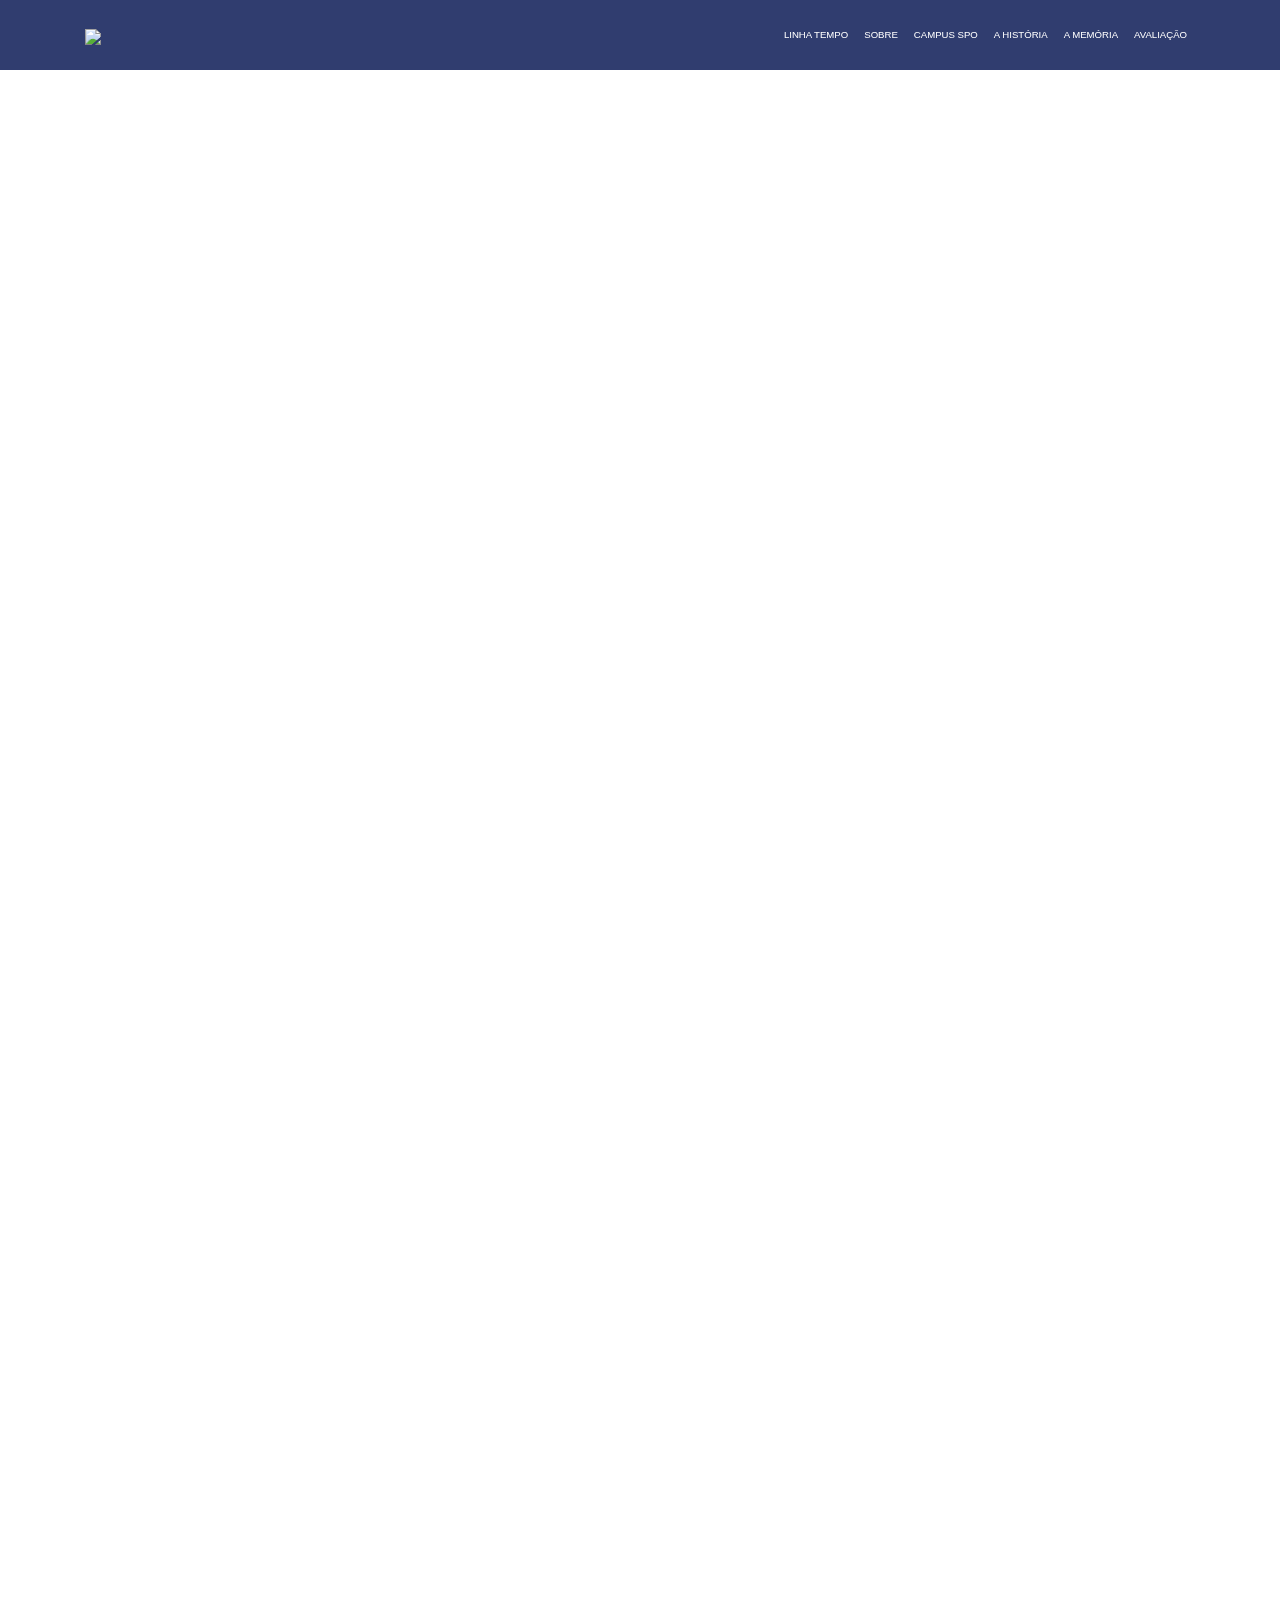
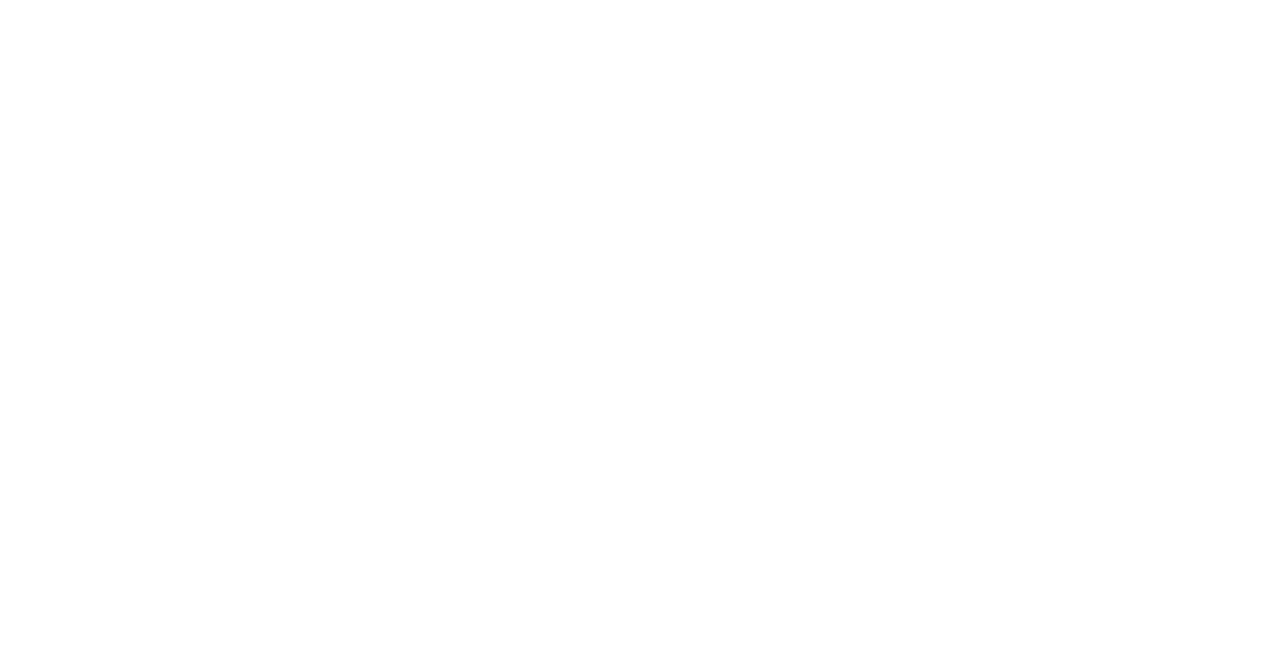
==== index.html @ 5f6dc10c "primeiro commite" ====
<!DOCTYPE html>
<html lang="pt-br">
  <head>
    <!-- Meta tags Obrigatórias -->
    <meta charset="utf-8">
    <meta name="viewport" content="width=device-width, initial-scale=1, shrink-to-fit=no">

    <!-- Bootstrap CSS -->
    <link rel="stylesheet" href="css/bootstrap.min.css">

    <!-- Font Awesome -->
    <link rel="stylesheet" href="fontawesome/css/all.css">

    <!-- HTML5Shiv -->
    <!--[if lt IE 9]>
      <script src="https://oss.maxcdn.com/html5shiv/3.7.2/html5shiv.min.js"></script>
    <![endif]-->

    <!-- Estilo customizado -->
    <link rel="stylesheet" type="text/css" href="css/estilo.css">

    <title>Linha do Tempo - Histórias e Memórias-IFSP</title>
     <link rel="shortcut icon" href="imagens/faviconv2.png" type="image/x-icon"><!-- icone na guia do navegador 128x128 px------------->
  </head>
  <body>
    
    <header><!-- Início do cabeçalho ------->

      <nav class="navbar navbar-expand-sm navbar-light fixed-top navbar-transparente" >
        <div class="container">
          <a href="index.html" class="navbar-brand">
          <img src="imagens/hm11.svg" width="150px" >
          </a>
          <button class="navbar-toggler" data-toggle="collapse" data-target="#nav-principal">
            <i class="fas fa-bars text-red"></i>
          </button>
          <div class="collapse navbar-collapse" id="nav-principal">
            <ul class="navbar-nav ml-auto">
              <li class="nav-item"><a href="index.html" class="nav-link">LINHA TEMPO</a></li>
              <li class="nav-item"><a href="sobre.html" class="nav-link">SOBRE</a></li>
              <li class="nav-item"><a href="campus.html" class="nav-link">CAMPUS SPO</a></li>              
              <li class="nav-item"><a href="historia.html" class="nav-link">A HISTÓRIA</a></li>              
              <li class="nav-item"><a href="memorias.html" class="nav-link">A MEMÓRIA</a></li>
              <li class="nav-item"><a href="avaliacao.html" class="nav-link">AVALIAÇÃO</a></li>
            </ul>
          </div>
        </div>
      </nav>
<br><br><br><br>
    </header><!-- Fim do cabeçalho ------->

    <section id="home" class="d-flex">
      <div class="container align-self-start">
        <div class="row">
          <div class="col-md-12 capa">
            <div>                
                <iframe src='https://cdn.knightlab.com/libs/timeline3/latest/embed/index.html?source=1aqqoO55E_jqDj_0iUX4MndlyHRr9V3ZB4glk3sj6zJ8&font=Default&lang=en&initial_zoom=2&height=650' width='100%' height='650' webkitallowfullscreen mozallowfullscreen allowfullscreen frameborder='0'></iframe>             
              </div>
          </div>          
        </div>
      </div>
    </section>

     <section id="apresentacao" class="d-flex">
      <div class="container align-self-start">
        <div class="row">
          <div class="col-md-4">
            <div>
             <img src="imagens/linhadotempo1.png" width="650" height="650"> 
              
            </div>
           </div>
          <div class="col-md-8">
            <div>
              
            </div>
          </div>           
        </div>
      </div>
    </section>

    <section id="servicos">
      <div class="container">
        <div class="row">
          <div class="col-md-12">
            <p>conteudo</p>
          </div> 
        </div>
      </div>
    </section>

    <hr>
    <footer>
      <div class="container">
        <div class="row">
          <div class="col-md-2">
            <a href="index.html"><img src="imagens/hm12.svg" width="142px"></a>
          </div>
          <div class="col-md-2">
           
          </div>
          <div class="col-md-2">
            <ul>
              <li><a href="https://spo.ifsp.edu.br/" target="_blank"><img src="imagens/ifsp-spo4.png" class="img-fluid  d-md-block "> </li>
            </ul> 
          </div>
          <div class="col-md-2">
           <ul>
              <li><a href="https://profept.srt.ifsp.edu.br/" target="_blank"><img src="imagens/profept.jpg" class="img-fluid  d-md-block"> </li>
            </ul> 
          </div>
          <div class="col-md-4">
            <ul>
              <li><a href=""><img src="imagens/facebook.png"> </li>
              <li><a href=""><img src="imagens/twitter.png"> </li>
              <li><a href=""><img src="imagens/instagram.png"> </li>  
            </ul> 
          </div>
        </div>
      </div>
      <div>
           <p class="text-center">Leandro Santana, 2024 | Produto Educacional do ProfEPT | Todos os direitos reservados</p> 
      </div>
    </footer> 







    <!-- JavaScript (Opcional) -->
    <!-- jQuery primeiro, depois Popper.js, depois Bootstrap JS -->
    <script src="jquery/jquery-3.3.1.slim.min.js"></script>
    <script src="https://cdnjs.cloudflare.com/ajax/libs/popper.js/1.14.3/umd/popper.min.js" integrity="sha384-ZMP7rVo3mIykV+2+9J3UJ46jBk0WLaUAdn689aCwoqbBJiSnjAK/l8WvCWPIPm49" crossorigin="anonymous"></script>
    <script src="js/bootstrap.min.js"></script>
  </body>
</html>
---- css/estilo.css ----
/** @Leandro Santana*/
html, body {
	height: 100%;
	overflow-x: hidden;
	}
body	{
	/*background: url(../imagens/capa.png),
				url(../imagens/ruido.png),
				linear-gradient(50deg,#ff4169,#7c26f8);*/
	background-attachment: fixed;
	font-family: Helvetica,Arial,sans-serif;
		}
/*customização da barra de navegação criando a classe transparente*/
nav.navbar-transparente {
	padding: 15px 0px;
	/*background: rgba(33,17,1,0.9);*/
	background: rgba(26, 40, 95, 0.9);
			}
.navbar-light .navbar-nav .nav-link {
	color:white;
	font-size: 0.6em;
		}		
.navbar-light .navbar-nav .nav-link:hover {
	color:#9bf0e1;	
	font-size: 0.6em;
		}
.navbar-light .navbar-toggler {
		color: rgba(255,255,255,0.5);
		border-color: rgba(255,255,255,0.5);
		margin-right: 10px;
		}			

.capa 	{
		background-color:rgba(255, 255, 255, 0.54);
		padding: 2px;
		}

/* Estrutura de conteúdo ----------------------------*/
#home {
	height: 100%;
	overflow-x: hidden;
	overflow-y: hidden;
	padding:30px;
	margin-top: auto;
	background:rgba(255, 255, 255, 0.54);
		}		

#apresentacao {
	height: 100%;
	overflow-x: hidden;
	overflow-y: hidden;
	background:rgba(80, 245, 39, 0.38);
			}

#servicos {
		background: white;
		padding-top: 20px;
		padding-bottom: 20px;
    	}
.moldura {
		border:4px solid #999 ;
		}			    	
 .albuns {
 	padding: 10px 0px;
 }   	
footer	{
		background: rgba(255,255,255,0.8);
		padding: 50px 0px 20px 0px;
		position: relative;
		}
footer h4 {
		color: #919496;
		font-size: 0.8em;
		text-transform: uppercase;
		}
footer .navbar-nav a {
		color: white;
		font-size: 0.7em;
		}
footer .navbar-nav a:hover {
		color: black;
		text-decoration: none;
		}
footer ul{
		list-style: none;
		}
footer ul li {
		float: right;
		margin: 0 2px;
		}												

/*Tipografia do texto ----------------------------------*/
h1 		{
		font-weight: 200px;
		letter-spacing: -0.05em;
		margin-bottom: 50px;
		color: rgba(15, 99, 11, 0.75);
		}	
h2 		{
		font-size: 3em;
		font-weight: 700;
		letter-spacing: -0.04em;
		}
h3 		{
		font-size: 2em;
		font-weight: 700;
		letter-spacing: -0.04em;
		}
p 		{
	color: black;
}
/* inicio do css referente a página Sobre-------------------------------------------*/

#homesobre {
	height: 20%;
    width: 100%;
    background-color: #359830;
        		}	
#homesobre h1 {
color: white;
padding: 0;
margin: 0;
}	
  
#etica {
background-color: #005cab;
background-image: url("imagens/fundo-textura.jpg");
background-size: cover;
opacity: 1;
mix-blend-mode: multiply;
transition: background .3s,border-radius .3s,opacity .3s;
height: 50%;
color: white;
}
#etica p {
color: white;
}
/* Fim do CSS da página Sobre ------------------------------------------*/

/*inicio do CSS da página Memórias -------------------------------------*/
#homememoria {
	background-image: url(imagens/ifsp-spo2.jpg);		
				/*url("imagens/ruido.png"),
				linear-gradient(30deg,#ff4169,#7c26f8);*/
				
	background-attachment: fixed;
	height: 100%;
	overflow-x: hidden;
	overflow-y: hidden;
	padding:20px;
	margin-top: 0;
	/*background:rgba(255, 255, 255, 0.54);*/
	font-family: Helvetica,Arial,sans-serif;
	
		}




/*Fim do CSS da página Memórias ----------------------------------------*/

                 /* MIDIAS QUERY*/
/* Extra small devices (portrait phones, less than 576px)*/
@media (max-width: 575.98px) {
h1 {font-size: 1em;}

}

/* Small devices (landscape phones, 576px and up)*/
@media (min-width: 576px) and (max-width: 767.98px) {
h1 {font-size: 1em;}

}

/* Medium devices (tablets, 768px and up)*/
@media (min-width: 768px) and (max-width: 991.98px) {
h1 {font-size: 2em;}
}

/* Large devices (desktops, 992px and up)*/
@media (min-width: 992px) and (max-width: 1199.98px) {
h1 {font-size: 2em;}
}

/* Extra large devices (large desktops, 1200px and up)*/
@media (min-width: 1200px) {
h1 {font-size: 2em;}
}
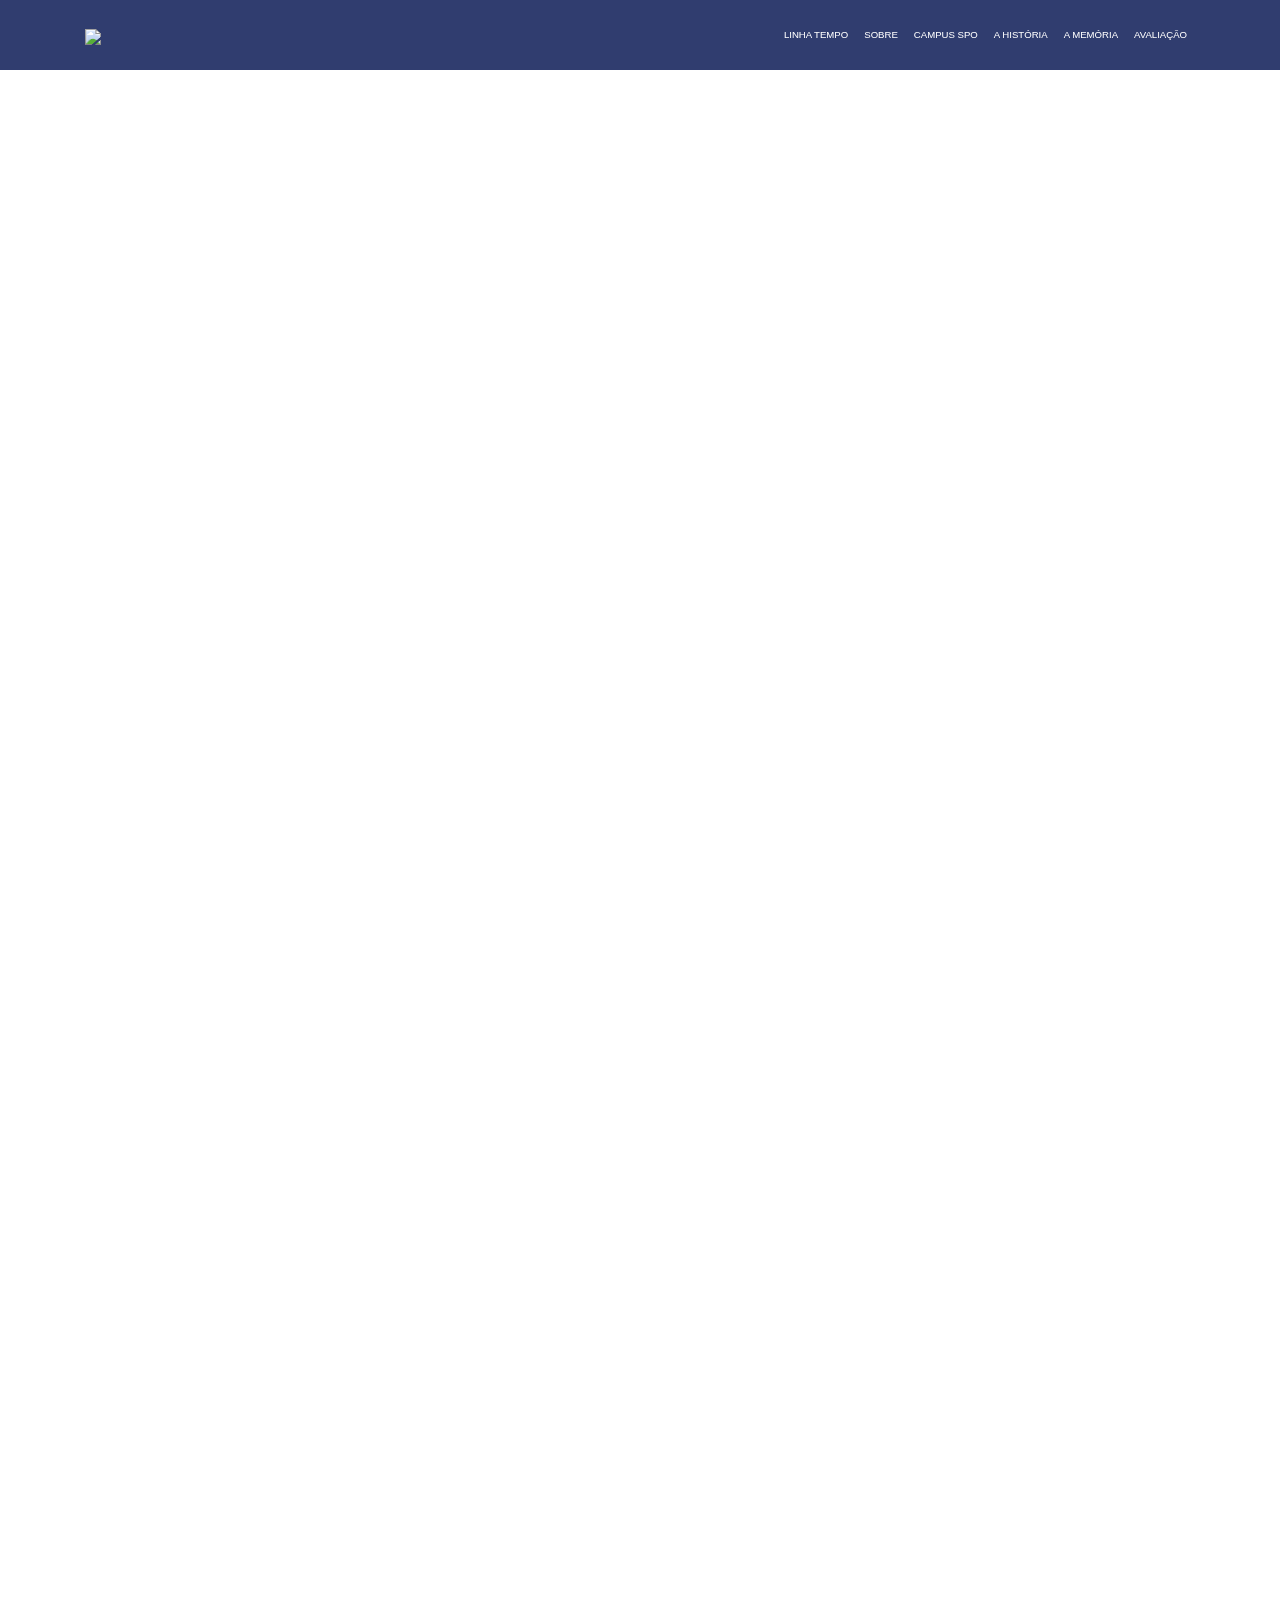
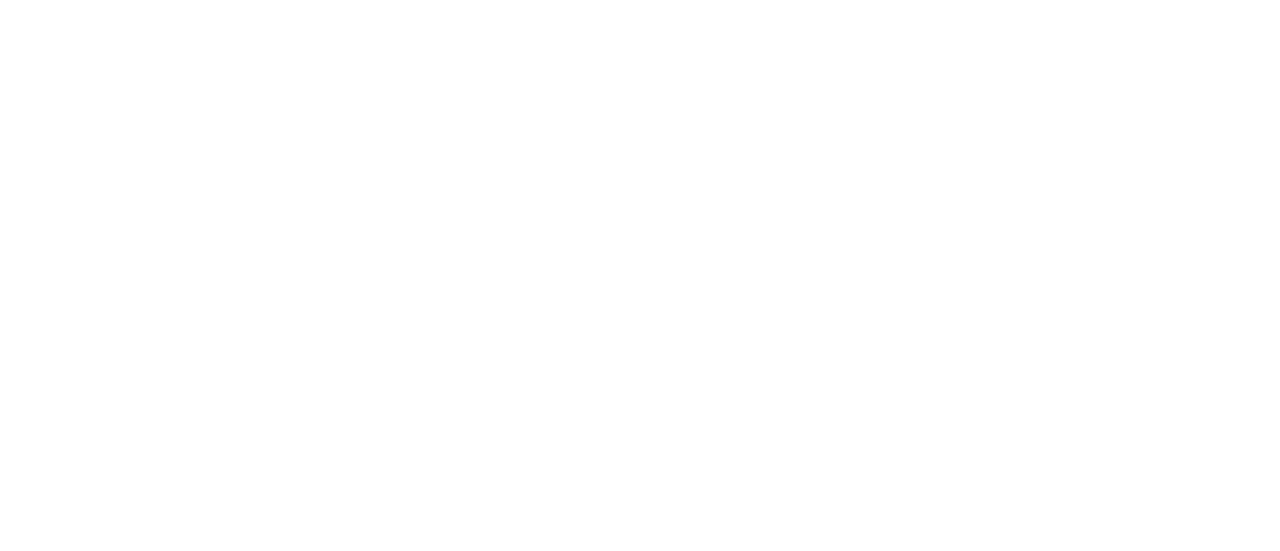
==== commit 7d24fac5: "mudança no projeto novos ajustes." ====
--- a/index.html
+++ b/index.html
@@ -83,12 +83,14 @@
       <div class="container">
         <div class="row">
           <div class="col-md-12">
-            <p>conteudo</p>
+            <p></p>
           </div> 
         </div>
       </div>
     </section>
 
+    
+    <!-- deixar as imagens do rodape dividida em espaços iguais-->
     <hr>
     <footer>
       <div class="container">
@@ -108,27 +110,13 @@
            <ul>
               <li><a href="https://profept.srt.ifsp.edu.br/" target="_blank"><img src="imagens/profept.jpg" class="img-fluid  d-md-block"> </li>
             </ul> 
-          </div>
-          <div class="col-md-4">
-            <ul>
-              <li><a href=""><img src="imagens/facebook.png"> </li>
-              <li><a href=""><img src="imagens/twitter.png"> </li>
-              <li><a href=""><img src="imagens/instagram.png"> </li>  
-            </ul> 
-          </div>
+          </div>          
         </div>
       </div>
       <div>
            <p class="text-center">Leandro Santana, 2024 | Produto Educacional do ProfEPT | Todos os direitos reservados</p> 
       </div>
     </footer> 
-
-
-
-
-
-
-
     <!-- JavaScript (Opcional) -->
     <!-- jQuery primeiro, depois Popper.js, depois Bootstrap JS -->
     <script src="jquery/jquery-3.3.1.slim.min.js"></script>
--- a/css/estilo.css
+++ b/css/estilo.css
@@ -62,16 +62,28 @@
 		}			    	
  .albuns {
  	padding: 10px 0px;
- }   	
-footer	{
-		background: rgba(255,255,255,0.8);
-		padding: 50px 0px 20px 0px;
-		position: relative;
-		}
-footer h4 {
-		color: #919496;
-		font-size: 0.8em;
-		text-transform: uppercase;
+ }  
+ .albuns img {
+ 	width: 100%;
+ 	height: auto;
+ 	transition: 0.3s;
+ 	}
+	 .albuns img:hover {
+		 	transform: scale(1.1);
+ 	}
+/* Rodapé -------------------------------------------*/
+
+/* ajustar o footer para que as imagens fiquem alinhada e centralizada*/
+footer .navbar-nav {
+		display: flex;
+		justify-content: center;
+		}
+footer .navbar-nav img {
+		width: 30px;
+		height: 30px;
+		}
+footer .navbar-nav img:hover {
+		transform: scale(1.1);
 		}
 footer .navbar-nav a {
 		color: white;
@@ -87,7 +99,8 @@
 footer ul li {
 		float: right;
 		margin: 0 2px;
-		}												
+		}
+
 
 /*Tipografia do texto ----------------------------------*/
 h1 		{
@@ -160,30 +173,47 @@
 /*Fim do CSS da página Memórias ----------------------------------------*/
 
                  /* MIDIAS QUERY*/
+/*ajustar os estilos para diferentes tamanhos de tela */
+/*Aqui é o CSS que vai ser aplicado para cada tamanho de tela,
+de acordo com o tamanho da tela, o CSS vai aplicar o
+estilo correspondente ao tamanho da tela, de acordo com o
+que foi definido no
+
+@media (max-width: 575.98px) {
+h1 {font-size: 1em;
+}	*/		
+
+
 /* Extra small devices (portrait phones, less than 576px)*/
+
 @media (max-width: 575.98px) {
-h1 {font-size: 1em;}
+h1 {font-size: 1em;
 
 }
 
 /* Small devices (landscape phones, 576px and up)*/
+
 @media (min-width: 576px) and (max-width: 767.98px) {
-h1 {font-size: 1em;}
+h1 {font-size: 1em;
 
 }
 
 /* Medium devices (tablets, 768px and up)*/
 @media (min-width: 768px) and (max-width: 991.98px) {
-h1 {font-size: 2em;}
+h1 {font-size: 2em;
 }
 
 /* Large devices (desktops, 992px and up)*/
+
 @media (min-width: 992px) and (max-width: 1199.98px) {
-h1 {font-size: 2em;}
+h1 {font-size: 2em;
 }
 
 /* Extra large devices (large desktops, 1200px and up)*/
+
 @media (min-width: 1200px) {
 h1 {font-size: 2em;}
 }
 
+/* Fim do CSS da página Memórias ----------------------------------------*/
+
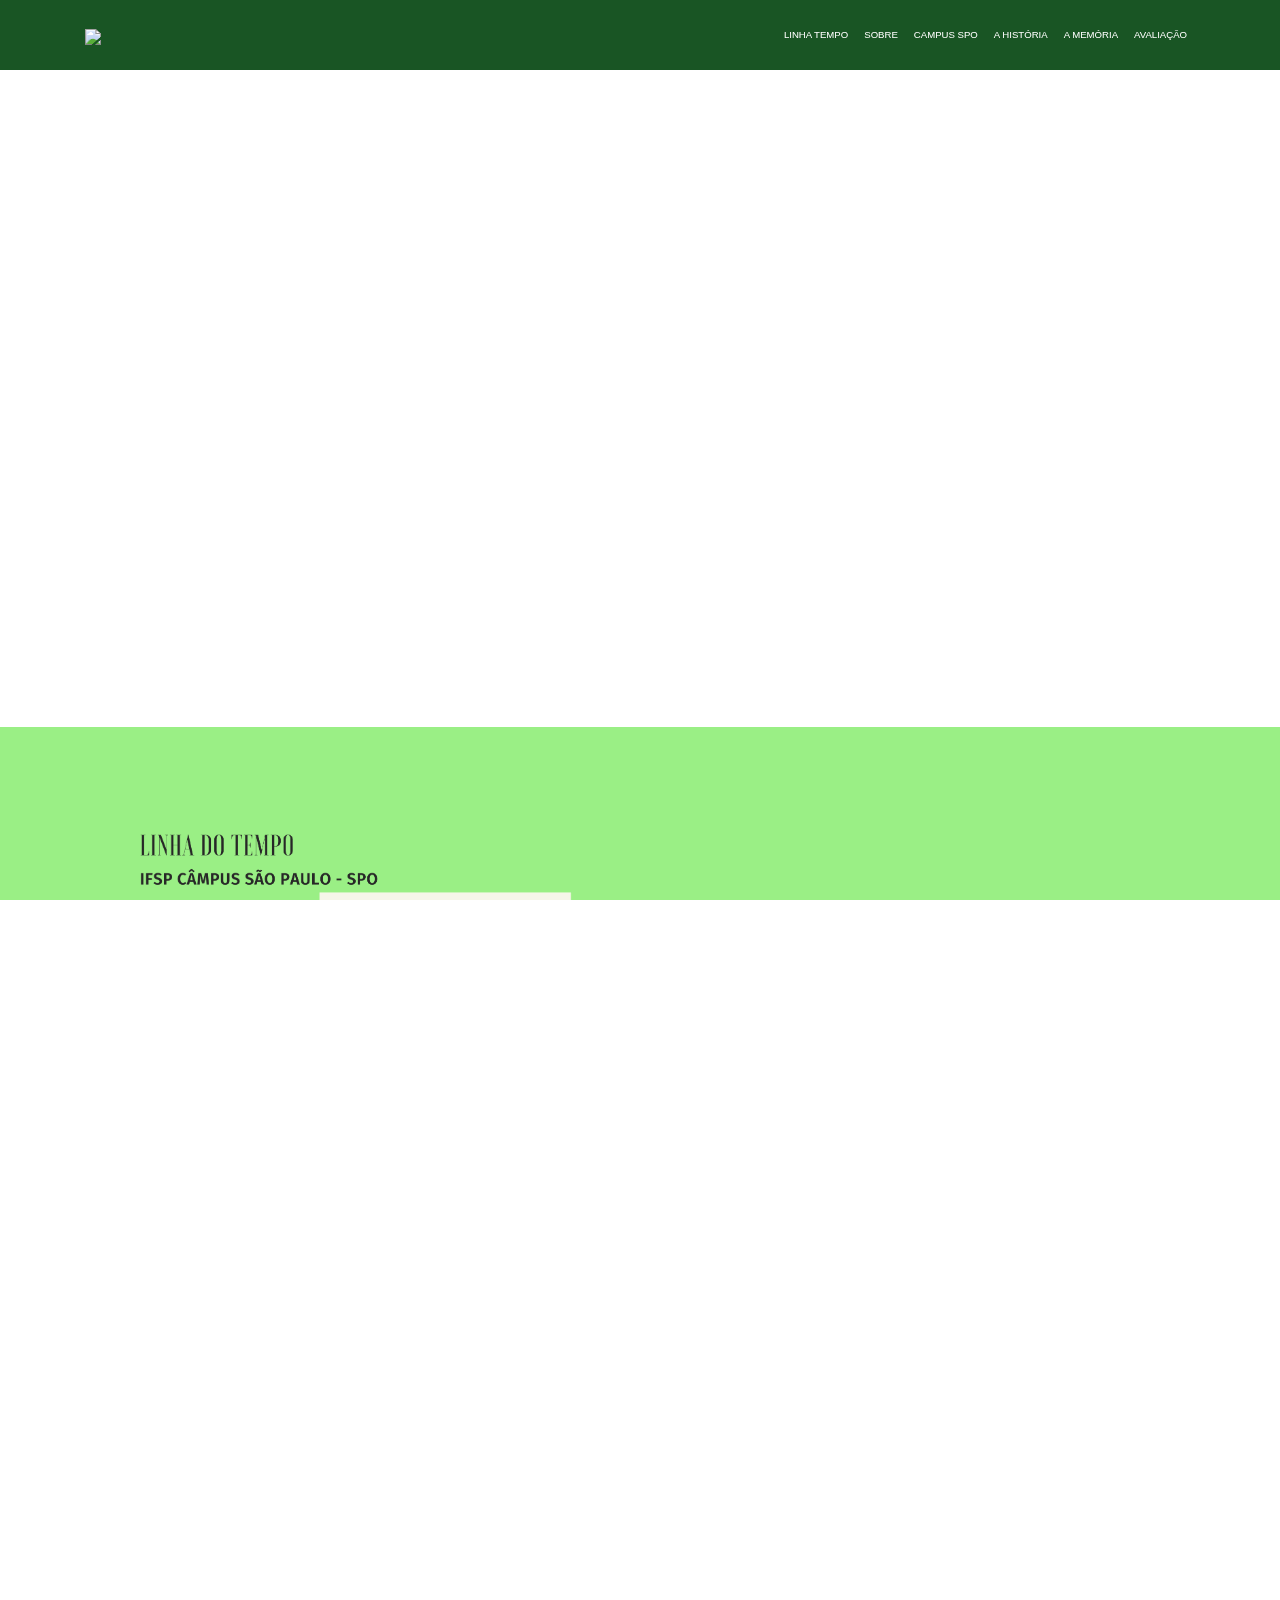
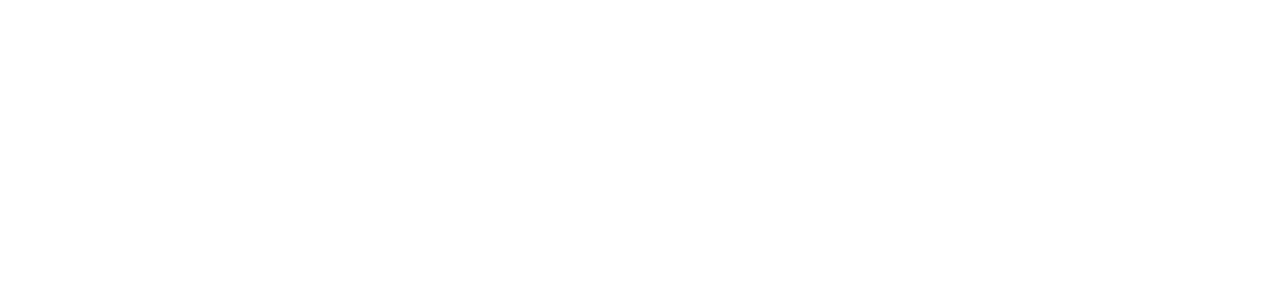
==== commit 05c7e036: "feat: Alterado layout de sessões" ====
--- a/index.html
+++ b/index.html
@@ -1,126 +1,149 @@
 <!DOCTYPE html>
 <html lang="pt-br">
-  <head>
-    <!-- Meta tags Obrigatórias -->
-    <meta charset="utf-8">
-    <meta name="viewport" content="width=device-width, initial-scale=1, shrink-to-fit=no">
 
-    <!-- Bootstrap CSS -->
-    <link rel="stylesheet" href="css/bootstrap.min.css">
+<head>
+  <!-- Meta tags Obrigatórias -->
+  <meta charset="utf-8">
+  <meta name="viewport" content="width=device-width, initial-scale=1, shrink-to-fit=no">
 
-    <!-- Font Awesome -->
-    <link rel="stylesheet" href="fontawesome/css/all.css">
+  <!-- Bootstrap CSS -->
+  <link rel="stylesheet" href="css/bootstrap.min.css">
 
-    <!-- HTML5Shiv -->
-    <!--[if lt IE 9]>
+  <!-- Font Awesome -->
+  <link rel="stylesheet" href="fontawesome/css/all.css">
+
+  <!-- HTML5Shiv -->
+  <!--[if lt IE 9]>
       <script src="https://oss.maxcdn.com/html5shiv/3.7.2/html5shiv.min.js"></script>
     <![endif]-->
 
-    <!-- Estilo customizado -->
-    <link rel="stylesheet" type="text/css" href="css/estilo.css">
+  <!-- Estilo customizado -->
+  <link rel="stylesheet" type="text/css" href="css/estilo.css">
 
-    <title>Linha do Tempo - Histórias e Memórias-IFSP</title>
-     <link rel="shortcut icon" href="imagens/faviconv2.png" type="image/x-icon"><!-- icone na guia do navegador 128x128 px------------->
-  </head>
-  <body>
-    
-    <header><!-- Início do cabeçalho ------->
+  <title>Linha do Tempo - Histórias e Memórias-IFSP</title>
+  <link rel="shortcut icon" href="imagens/faviconv2.png" type="image/x-icon">
+  <!-- icone na guia do navegador 128x128 px------------->
+</head>
 
-      <nav class="navbar navbar-expand-sm navbar-light fixed-top navbar-transparente" >
-        <div class="container">
-          <a href="index.html" class="navbar-brand">
-          <img src="imagens/hm11.svg" width="150px" >
-          </a>
-          <button class="navbar-toggler" data-toggle="collapse" data-target="#nav-principal">
-            <i class="fas fa-bars text-red"></i>
-          </button>
-          <div class="collapse navbar-collapse" id="nav-principal">
-            <ul class="navbar-nav ml-auto">
-              <li class="nav-item"><a href="index.html" class="nav-link">LINHA TEMPO</a></li>
-              <li class="nav-item"><a href="sobre.html" class="nav-link">SOBRE</a></li>
-              <li class="nav-item"><a href="campus.html" class="nav-link">CAMPUS SPO</a></li>              
-              <li class="nav-item"><a href="historia.html" class="nav-link">A HISTÓRIA</a></li>              
-              <li class="nav-item"><a href="memorias.html" class="nav-link">A MEMÓRIA</a></li>
-              <li class="nav-item"><a href="avaliacao.html" class="nav-link">AVALIAÇÃO</a></li>
+<body>
+
+  <header class="sticky-top"><!-- Início do cabeçalho ------->
+    <nav class="navbar navbar-expand-sm navbar-light navbar-transparente">
+      <div class="container">
+        <a href="index.html" class="navbar-brand">
+          <img src="imagens/hm11.svg" width="150px">
+        </a>
+        <button class="navbar-toggler" data-toggle="collapse" data-target="#nav-principal">
+          <i class="fas fa-bars text-red"></i>
+        </button>
+        <div class="collapse navbar-collapse" id="nav-principal">
+          <ul class="navbar-nav ml-auto">
+            <li class="nav-item"><a href="index.html" class="nav-link">LINHA TEMPO</a></li>
+            <li class="nav-item"><a href="sobre.html" class="nav-link">SOBRE</a></li>
+            <li class="nav-item"><a href="campus.html" class="nav-link">CAMPUS SPO</a></li>
+            <li class="nav-item"><a href="historia.html" class="nav-link">A HISTÓRIA</a></li>
+            <li class="nav-item"><a href="memorias.html" class="nav-link">A MEMÓRIA</a></li>
+            <li class="nav-item"><a href="avaliacao.html" class="nav-link">AVALIAÇÃO</a></li>
+          </ul>
+        </div>
+      </div>
+    </nav>
+  </header><!-- Fim do cabeçalho ------->
+
+  <section id="home">
+    <div class="align-self-start">
+      <div class="row">
+        <div class="col-md-12">
+          <div>
+            <iframe
+              src='https://cdn.knightlab.com/libs/timeline3/latest/embed/index.html?source=1aqqoO55E_jqDj_0iUX4MndlyHRr9V3ZB4glk3sj6zJ8&font=Default&lang=en&initial_zoom=2&height=650'
+              width='100%' height='650' webkitallowfullscreen mozallowfullscreen allowfullscreen
+              frameborder='0'></iframe>
+          </div>
+        </div>
+      </div>
+    </div>
+  </section>
+
+  <section id="apresentacao" class="d-flex">
+    <div class="container align-self-start">
+      <div class="row presentation-container">
+        <div class="col-md-6">
+          <div>
+            <img id="timeline-img" src="imagens/linhadotempo1.png">
+          </div>
+        </div>
+        <div class="col-md-6 d-flex justify-content-center flex-column">
+          <div>
+            <h2>Titulo conteudo de apoio</h2>
+          </div>
+          <div>
+            <p>
+              Lorem ipsum dolor sit amet consectetur, adipisicing elit. Laudantium tenetur culpa numquam impedit maiores
+              adipisci quia a quasi voluptatum. Ullam sint inventore fuga illo placeat. Iste quo assumenda alias
+              nesciunt?
+            </p>
+          </div>
+        </div>
+      </div>
+    </div>
+  </section>
+
+  <!--   <section id="servicos">
+    <div class="container">
+      <div class="row">
+        <div class="col-md-12">
+          <p></p>
+        </div>
+      </div>
+    </div>
+  </section> -->
+
+
+  <!-- deixar as imagens do rodape dividida em espaços iguais-->
+  <hr>
+  <footer class="container py-5">
+    <div class="row">
+      <div class="col-md-2 d-flex justify-content-center">
+        <div class="row w-100">
+          <div class="col-md-12 d-flex justify-content-center">
+            <a class="d-flex justify-content-center" href="index.html"><img src="imagens/hm12.svg" width="142px"></a>
+          </div>
+        </div>
+      </div>
+      <div class="col-md-1 d-flex justify-content-end">
+        <div class="divider"></div>
+      </div>
+      <div class="col-md-9">
+        <div class="row w-100">
+          <div class="col-md-6 d-flex justify-content-end">
+            <ul>
+              <li><a href="https://spo.ifsp.edu.br/" target="_blank"><img class="footer-image"
+                    src="imagens/ifsp-spo4.png" class="img-fluid  d-md-block "> </li>
+            </ul>
+          </div>
+          <div class="col-md-6 d-flex justify-content-start">
+            <ul>
+              <li><a href="https://profept.srt.ifsp.edu.br/" target="_blank"><img class="footer-image"
+                    src="imagens/profept.jpg" class="img-fluid  d-md-block"> </li>
             </ul>
           </div>
         </div>
-      </nav>
-<br><br><br><br>
-    </header><!-- Fim do cabeçalho ------->
-
-    <section id="home" class="d-flex">
-      <div class="container align-self-start">
-        <div class="row">
-          <div class="col-md-12 capa">
-            <div>                
-                <iframe src='https://cdn.knightlab.com/libs/timeline3/latest/embed/index.html?source=1aqqoO55E_jqDj_0iUX4MndlyHRr9V3ZB4glk3sj6zJ8&font=Default&lang=en&initial_zoom=2&height=650' width='100%' height='650' webkitallowfullscreen mozallowfullscreen allowfullscreen frameborder='0'></iframe>             
-              </div>
-          </div>          
+        <div>
+          <p class="text-center">Leandro Santana, 2024 | Produto Educacional do ProfEPT | Todos os direitos reservados
+          </p>
         </div>
       </div>
-    </section>
+    </div>
+    </div>
+  </footer>
+  <!-- JavaScript (Opcional) -->
+  <!-- jQuery primeiro, depois Popper.js, depois Bootstrap JS -->
+  <script src="jquery/jquery-3.3.1.slim.min.js"></script>
+  <script src="https://cdnjs.cloudflare.com/ajax/libs/popper.js/1.14.3/umd/popper.min.js"
+    integrity="sha384-ZMP7rVo3mIykV+2+9J3UJ46jBk0WLaUAdn689aCwoqbBJiSnjAK/l8WvCWPIPm49"
+    crossorigin="anonymous"></script>
+  <script src="js/bootstrap.min.js"></script>
+</body>
 
-     <section id="apresentacao" class="d-flex">
-      <div class="container align-self-start">
-        <div class="row">
-          <div class="col-md-4">
-            <div>
-             <img src="imagens/linhadotempo1.png" width="650" height="650"> 
-              
-            </div>
-           </div>
-          <div class="col-md-8">
-            <div>
-              
-            </div>
-          </div>           
-        </div>
-      </div>
-    </section>
-
-    <section id="servicos">
-      <div class="container">
-        <div class="row">
-          <div class="col-md-12">
-            <p></p>
-          </div> 
-        </div>
-      </div>
-    </section>
-
-    
-    <!-- deixar as imagens do rodape dividida em espaços iguais-->
-    <hr>
-    <footer>
-      <div class="container">
-        <div class="row">
-          <div class="col-md-2">
-            <a href="index.html"><img src="imagens/hm12.svg" width="142px"></a>
-          </div>
-          <div class="col-md-2">
-           
-          </div>
-          <div class="col-md-2">
-            <ul>
-              <li><a href="https://spo.ifsp.edu.br/" target="_blank"><img src="imagens/ifsp-spo4.png" class="img-fluid  d-md-block "> </li>
-            </ul> 
-          </div>
-          <div class="col-md-2">
-           <ul>
-              <li><a href="https://profept.srt.ifsp.edu.br/" target="_blank"><img src="imagens/profept.jpg" class="img-fluid  d-md-block"> </li>
-            </ul> 
-          </div>          
-        </div>
-      </div>
-      <div>
-           <p class="text-center">Leandro Santana, 2024 | Produto Educacional do ProfEPT | Todos os direitos reservados</p> 
-      </div>
-    </footer> 
-    <!-- JavaScript (Opcional) -->
-    <!-- jQuery primeiro, depois Popper.js, depois Bootstrap JS -->
-    <script src="jquery/jquery-3.3.1.slim.min.js"></script>
-    <script src="https://cdnjs.cloudflare.com/ajax/libs/popper.js/1.14.3/umd/popper.min.js" integrity="sha384-ZMP7rVo3mIykV+2+9J3UJ46jBk0WLaUAdn689aCwoqbBJiSnjAK/l8WvCWPIPm49" crossorigin="anonymous"></script>
-    <script src="js/bootstrap.min.js"></script>
-  </body>
 </html>--- a/css/estilo.css
+++ b/css/estilo.css
@@ -1,178 +1,216 @@
 /** @Leandro Santana*/
-html, body {
+html,
+body {
 	height: 100%;
 	overflow-x: hidden;
-	}
-body	{
+}
+
+body {
 	/*background: url(../imagens/capa.png),
 				url(../imagens/ruido.png),
 				linear-gradient(50deg,#ff4169,#7c26f8);*/
 	background-attachment: fixed;
-	font-family: Helvetica,Arial,sans-serif;
-		}
+	font-family: Helvetica, Arial, sans-serif;
+}
+
 /*customização da barra de navegação criando a classe transparente*/
 nav.navbar-transparente {
 	padding: 15px 0px;
 	/*background: rgba(33,17,1,0.9);*/
-	background: rgba(26, 40, 95, 0.9);
-			}
+	background: rgba(0, 66, 12, 0.9);
+}
+
 .navbar-light .navbar-nav .nav-link {
-	color:white;
+	color: white;
 	font-size: 0.6em;
-		}		
+}
+
 .navbar-light .navbar-nav .nav-link:hover {
-	color:#9bf0e1;	
+	color: #9bf0e1;
 	font-size: 0.6em;
-		}
+}
+
 .navbar-light .navbar-toggler {
-		color: rgba(255,255,255,0.5);
-		border-color: rgba(255,255,255,0.5);
-		margin-right: 10px;
-		}			
-
-.capa 	{
-		background-color:rgba(255, 255, 255, 0.54);
-		padding: 2px;
-		}
+	color: rgba(255, 255, 255, 0.5);
+	border-color: rgba(255, 255, 255, 0.5);
+	margin-right: 10px;
+}
+
+.capa {
+	background-color: rgba(255, 255, 255, 0.54);
+	padding: 2px;
+}
 
 /* Estrutura de conteúdo ----------------------------*/
 #home {
-	height: 100%;
 	overflow-x: hidden;
 	overflow-y: hidden;
-	padding:30px;
 	margin-top: auto;
-	background:rgba(255, 255, 255, 0.54);
-		}		
+	background: rgba(255, 255, 255, 0.54);
+}
 
 #apresentacao {
-	height: 100%;
 	overflow-x: hidden;
 	overflow-y: hidden;
-	background:rgba(80, 245, 39, 0.38);
-			}
+	background: rgb(154 239 133);
+}
+
+.presentation-container {
+	padding-top: 100px;
+}
+
+#timeline-img {
+	width: 100%;
+}
 
 #servicos {
-		background: white;
-		padding-top: 20px;
-		padding-bottom: 20px;
-    	}
+	background: white;
+	padding-top: 20px;
+	padding-bottom: 20px;
+}
+
 .moldura {
-		border:4px solid #999 ;
-		}			    	
- .albuns {
- 	padding: 10px 0px;
- }  
- .albuns img {
- 	width: 100%;
- 	height: auto;
- 	transition: 0.3s;
- 	}
-	 .albuns img:hover {
-		 	transform: scale(1.1);
- 	}
+	border: 4px solid #999;
+}
+
+.albuns {
+	padding: 10px 0px;
+}
+
+.albuns img {
+	width: 100%;
+	height: auto;
+	transition: 0.3s;
+}
+
+.albuns img:hover {
+	transform: scale(1.1);
+}
+
 /* Rodapé -------------------------------------------*/
 
 /* ajustar o footer para que as imagens fiquem alinhada e centralizada*/
 footer .navbar-nav {
-		display: flex;
-		justify-content: center;
-		}
+	display: flex;
+	justify-content: center;
+}
+
 footer .navbar-nav img {
-		width: 30px;
-		height: 30px;
-		}
+	width: 30px;
+	height: 30px;
+}
+
 footer .navbar-nav img:hover {
-		transform: scale(1.1);
-		}
+	transform: scale(1.1);
+}
+
 footer .navbar-nav a {
-		color: white;
-		font-size: 0.7em;
-		}
+	color: white;
+	font-size: 0.7em;
+}
+
 footer .navbar-nav a:hover {
-		color: black;
-		text-decoration: none;
-		}
-footer ul{
-		list-style: none;
-		}
+	color: black;
+	text-decoration: none;
+}
+
+footer ul {
+	list-style: none;
+}
+
 footer ul li {
-		float: right;
-		margin: 0 2px;
-		}
-
+	margin: 0 2px;
+}
+
+.footer-image {
+	max-width: 100px;
+	width: 100%;
+}
+
+.divider {
+	width: 1px;
+	height: 100%;
+	background-color: #80808070;
+}
 
 /*Tipografia do texto ----------------------------------*/
-h1 		{
-		font-weight: 200px;
-		letter-spacing: -0.05em;
-		margin-bottom: 50px;
-		color: rgba(15, 99, 11, 0.75);
-		}	
-h2 		{
-		font-size: 3em;
-		font-weight: 700;
-		letter-spacing: -0.04em;
-		}
-h3 		{
-		font-size: 2em;
-		font-weight: 700;
-		letter-spacing: -0.04em;
-		}
-p 		{
+h1 {
+	font-weight: 200px;
+	letter-spacing: -0.05em;
+	margin-bottom: 50px;
+	color: rgba(15, 99, 11, 0.75);
+}
+
+h2 {
+	font-size: 2.8em;
+	font-weight: 700;
+	letter-spacing: -0.04em;
+}
+
+h3 {
+	font-size: 2em;
+	font-weight: 700;
+	letter-spacing: -0.04em;
+}
+
+p {
 	color: black;
 }
+
 /* inicio do css referente a página Sobre-------------------------------------------*/
 
 #homesobre {
 	height: 20%;
-    width: 100%;
-    background-color: #359830;
-        		}	
+	width: 100%;
+	background-color: #359830;
+}
+
 #homesobre h1 {
-color: white;
-padding: 0;
-margin: 0;
-}	
-  
+	color: white;
+	padding: 0;
+	margin: 0;
+}
+
 #etica {
-background-color: #005cab;
-background-image: url("imagens/fundo-textura.jpg");
-background-size: cover;
-opacity: 1;
-mix-blend-mode: multiply;
-transition: background .3s,border-radius .3s,opacity .3s;
-height: 50%;
-color: white;
-}
+	background-color: #005cab;
+	background-image: url("imagens/fundo-textura.jpg");
+	background-size: cover;
+	opacity: 1;
+	mix-blend-mode: multiply;
+	transition: background .3s, border-radius .3s, opacity .3s;
+	height: 50%;
+	color: white;
+}
+
 #etica p {
-color: white;
-}
+	color: white;
+}
+
 /* Fim do CSS da página Sobre ------------------------------------------*/
 
 /*inicio do CSS da página Memórias -------------------------------------*/
 #homememoria {
-	background-image: url(imagens/ifsp-spo2.jpg);		
-				/*url("imagens/ruido.png"),
+	background-image: url(imagens/ifsp-spo2.jpg);
+	/*url("imagens/ruido.png"),
 				linear-gradient(30deg,#ff4169,#7c26f8);*/
-				
+
 	background-attachment: fixed;
 	height: 100%;
 	overflow-x: hidden;
 	overflow-y: hidden;
-	padding:20px;
+	padding: 20px;
 	margin-top: 0;
 	/*background:rgba(255, 255, 255, 0.54);*/
-	font-family: Helvetica,Arial,sans-serif;
-	
-		}
+	font-family: Helvetica, Arial, sans-serif;
+
+}
 
 
 
 
 /*Fim do CSS da página Memórias ----------------------------------------*/
 
-                 /* MIDIAS QUERY*/
+/* MIDIAS QUERY*/
 /*ajustar os estilos para diferentes tamanhos de tela */
 /*Aqui é o CSS que vai ser aplicado para cada tamanho de tela,
 de acordo com o tamanho da tela, o CSS vai aplicar o
@@ -181,39 +219,48 @@
 
 @media (max-width: 575.98px) {
 h1 {font-size: 1em;
-}	*/		
+}	*/
 
 
 /* Extra small devices (portrait phones, less than 576px)*/
 
 @media (max-width: 575.98px) {
-h1 {font-size: 1em;
-
+	h1 {
+		font-size: 1em;
+
+	}
 }
 
 /* Small devices (landscape phones, 576px and up)*/
 
 @media (min-width: 576px) and (max-width: 767.98px) {
-h1 {font-size: 1em;
-
+	h1 {
+		font-size: 1em;
+
+	}
 }
 
 /* Medium devices (tablets, 768px and up)*/
 @media (min-width: 768px) and (max-width: 991.98px) {
-h1 {font-size: 2em;
+	h1 {
+		font-size: 2em;
+	}
 }
 
 /* Large devices (desktops, 992px and up)*/
 
 @media (min-width: 992px) and (max-width: 1199.98px) {
-h1 {font-size: 2em;
+	h1 {
+		font-size: 2em;
+	}
 }
 
 /* Extra large devices (large desktops, 1200px and up)*/
 
 @media (min-width: 1200px) {
-h1 {font-size: 2em;}
-}
-
-/* Fim do CSS da página Memórias ----------------------------------------*/
-
+	h1 {
+		font-size: 2em;
+	}
+}
+
+/* Fim do CSS da página Memórias ----------------------------------------*/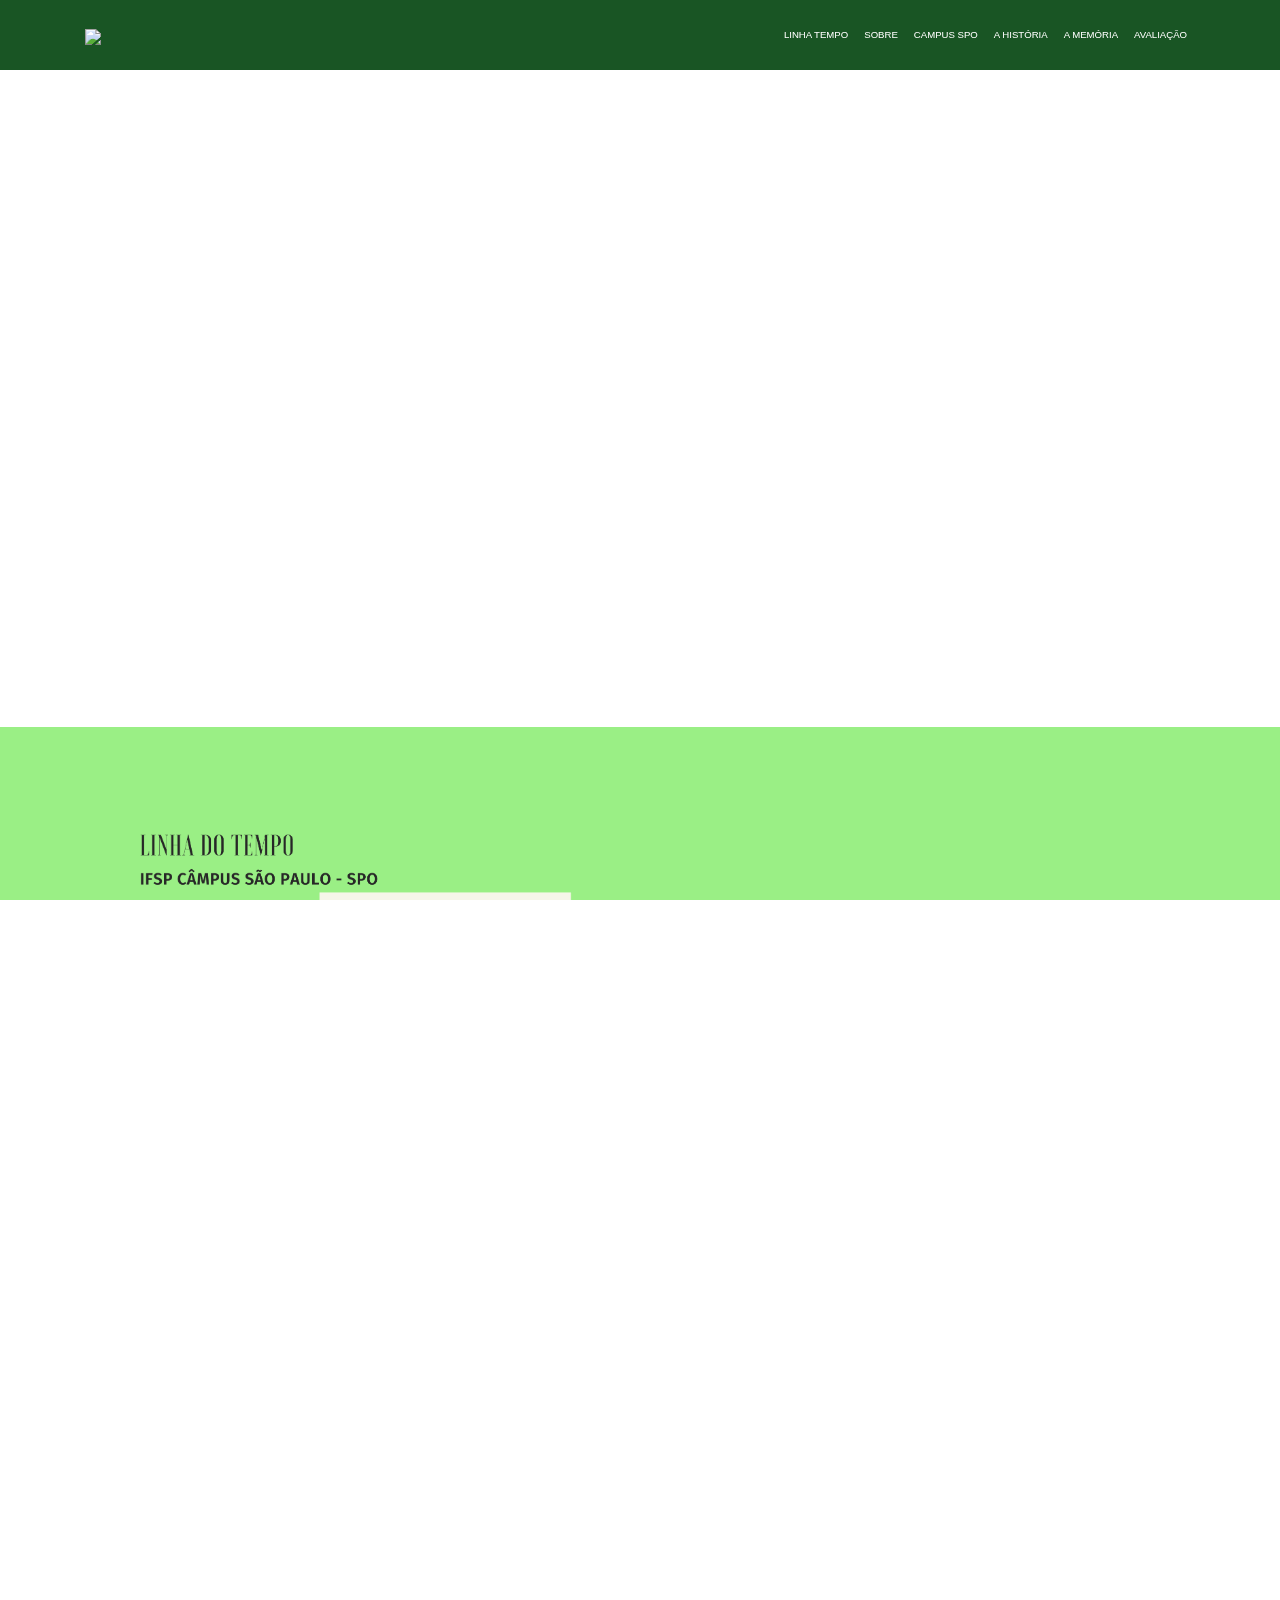
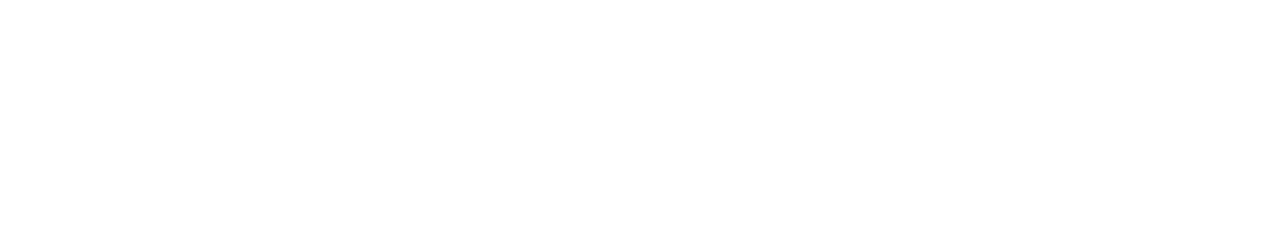
==== commit 39ef29a5: "fix: Remove hr tag before footer" ====
--- a/index.html
+++ b/index.html
@@ -75,33 +75,21 @@
         </div>
         <div class="col-md-6 d-flex justify-content-center flex-column">
           <div>
-            <h2>Titulo conteudo de apoio</h2>
+            <h2>Datas de transformação no IFSP-SPO</h2>
           </div>
           <div>
             <p>
-              Lorem ipsum dolor sit amet consectetur, adipisicing elit. Laudantium tenetur culpa numquam impedit maiores
-              adipisci quia a quasi voluptatum. Ullam sint inventore fuga illo placeat. Iste quo assumenda alias
-              nesciunt?
+              A linha do tempo é um produto educacional que tem como objetivo apresentar as datas de transformação
+              ocorridas no IFSP-SPO. Através de um mapa interativo, o usuário poderá visualizar as datas de transformação
+              ocorridas no IFSP-SPO, bem como as informações referentes a cada uma delas.
             </p>
           </div>
         </div>
       </div>
     </div>
-  </section>
-
-  <!--   <section id="servicos">
-    <div class="container">
-      <div class="row">
-        <div class="col-md-12">
-          <p></p>
-        </div>
-      </div>
-    </div>
-  </section> -->
-
+  </section> 
 
   <!-- deixar as imagens do rodape dividida em espaços iguais-->
-  <hr>
   <footer class="container py-5">
     <div class="row">
       <div class="col-md-2 d-flex justify-content-center">
@@ -116,13 +104,13 @@
       </div>
       <div class="col-md-9">
         <div class="row w-100">
-          <div class="col-md-6 d-flex justify-content-end">
+          <div class="col-md-6 d-flex justify-content-center">
             <ul>
               <li><a href="https://spo.ifsp.edu.br/" target="_blank"><img class="footer-image"
                     src="imagens/ifsp-spo4.png" class="img-fluid  d-md-block "> </li>
             </ul>
           </div>
-          <div class="col-md-6 d-flex justify-content-start">
+          <div class="col-md-6 d-flex justify-content-center">
             <ul>
               <li><a href="https://profept.srt.ifsp.edu.br/" target="_blank"><img class="footer-image"
                     src="imagens/profept.jpg" class="img-fluid  d-md-block"> </li>
--- a/css/estilo.css
+++ b/css/estilo.css
@@ -155,6 +155,7 @@
 
 p {
 	color: black;
+	line-height: 1.5em; /*espaçamento entre as linhas do texto*/
 }
 
 /* inicio do css referente a página Sobre-------------------------------------------*/
@@ -223,12 +224,18 @@
 
 
 /* Extra small devices (portrait phones, less than 576px)*/
-
 @media (max-width: 575.98px) {
 	h1 {
 		font-size: 1em;
-
-	}
+	}
+	h2 {
+		font-size: 1em;
+	}
+		.albuns img {
+		width: 100%;
+		height: auto;
+		transition: 0.3s;	
+	}	
 }
 
 /* Small devices (landscape phones, 576px and up)*/
@@ -236,8 +243,15 @@
 @media (min-width: 576px) and (max-width: 767.98px) {
 	h1 {
 		font-size: 1em;
-
-	}
+	}
+	h2 {
+		font-size: 1em;
+	}	
+	.albuns img {
+		width: 100%;
+		height: auto;
+		transition: 0.3s;	
+	}	
 }
 
 /* Medium devices (tablets, 768px and up)*/
@@ -245,6 +259,14 @@
 	h1 {
 		font-size: 2em;
 	}
+	h2 {
+		font-size: 1.5em;
+	}	
+	.albuns img {
+		width: 100%;
+		height: auto;
+		transition: 0.3s;	
+	}	
 }
 
 /* Large devices (desktops, 992px and up)*/
@@ -253,14 +275,30 @@
 	h1 {
 		font-size: 2em;
 	}
+	h2 {
+		font-size: 1.5em;
+	}	
+	.albuns img {
+		width: 100%;
+		height: auto;
+		transition: 0.3s;	
+	}	
 }
 
 /* Extra large devices (large desktops, 1200px and up)*/
 
 @media (min-width: 1200px) {
 	h1 {
-		font-size: 2em;
-	}
+		font-size: 2em;		
+	}
+	h2 {
+		font-size: 1.5em;
+	}	
+	.albuns img {
+		width: 100%;
+		height: auto;
+		transition: 0.3s;	
+	}	
 }
 
 /* Fim do CSS da página Memórias ----------------------------------------*/